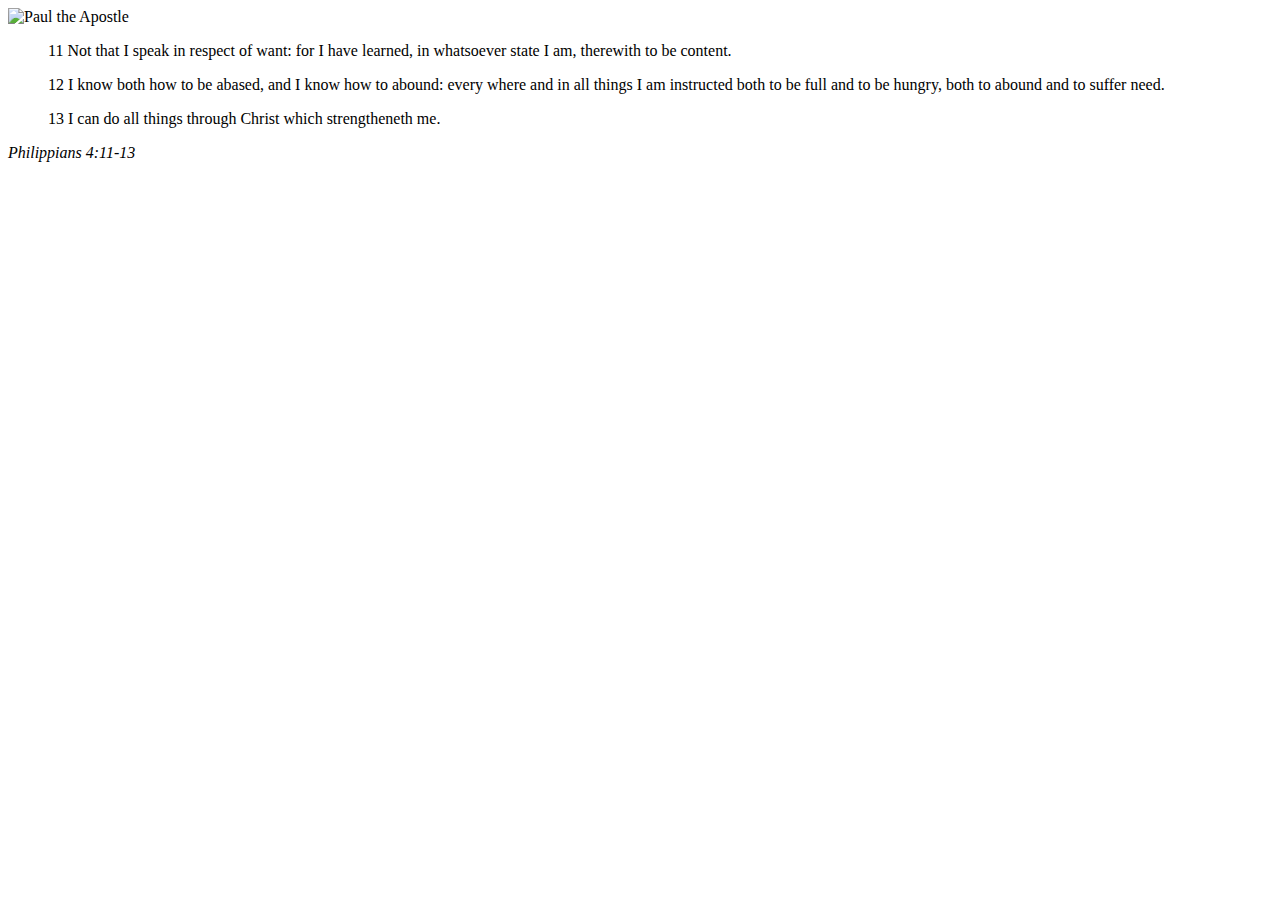
==== week02/box-mode.html @ 1ca1a90d "box mode" ====
<!DOCTYPE html>
<html lang="en">
<head>
    <meta charset="UTF-8">
    <meta name="viewport" content="width=device-width, initial-scale=1.0">
    <title>Document</title>
    <link rel="stylesheet" href="styles/box-model.css">
</head>
<body>
    <main>
        <div class="callout">
            <img src="https://imgs.search.brave.com/GL5j37h36qNrZB32VnI6vK33NtodJhNnI5M-Kf_Xi-E/rs:fit:473:610:1/g:ce/aHR0cHM6Ly9pLnBp/bmltZy5jb20vb3Jp/Z2luYWxzL2Y3L2Vl/LzEzL2Y3ZWUxMzY2/YWVjZmViYzhkMjkx/Y2MyNWYwNGMyYjNm/LmpwZw" alt="Paul the Apostle" loading="lazy" width="150">
            <blockquote>
                <p>11 Not that I speak in respect of want: for I have learned, in whatsoever state I am, therewith to be content.</p>
                <p>12 I know both how to be abased, and I know how to abound: every where and in all things I am instructed both to be full and to be hungry, both to abound and to suffer need.</p>
                <p>13 I can do all things through Christ which strengtheneth me.</p>
            </blockquote>
            <cite>Philippians 4:11-13</cite>
            <p></p>
        </div>
    </main>
</body>
</html>
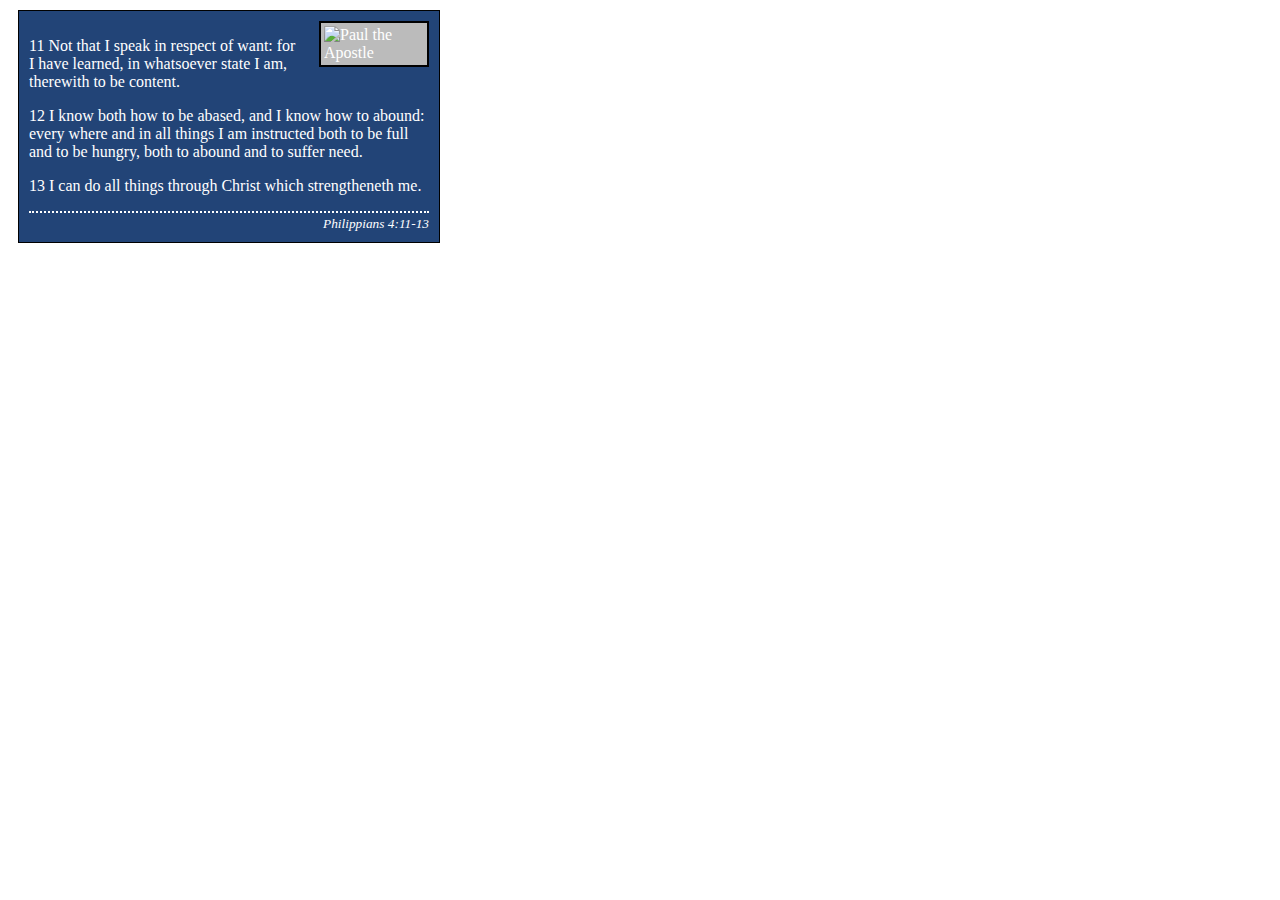
==== commit b23bd725: "box-model" ====
--- a/week02/box-mode.html
+++ b/week02/box-mode.html
@@ -3,7 +3,7 @@
 <head>
     <meta charset="UTF-8">
     <meta name="viewport" content="width=device-width, initial-scale=1.0">
-    <title>Document</title>
+    <title>Shewandagn S. Woyesa | WDD 130</title>
     <link rel="stylesheet" href="styles/box-model.css">
 </head>
 <body>
@@ -16,7 +16,7 @@
                 <p>13 I can do all things through Christ which strengtheneth me.</p>
             </blockquote>
             <cite>Philippians 4:11-13</cite>
-            <p></p>
+            
         </div>
     </main>
 </body>
--- a/week02/styles/box-model.css
+++ b/week02/styles/box-model.css
@@ -0,0 +1,31 @@
+
+.callout {
+	max-width: 400px;
+	margin: 10px; 
+	border: 1px solid #000; 
+	padding: 10px;
+	background-color: #247;
+	color: #fff;
+}
+
+.callout img {
+	float: right;
+	margin:0 0 10px 15px;
+	border: 2px solid #000;
+	padding: 3px;
+	background-color: #bbb;
+	width: 100px;
+	height: auto; 
+}
+
+blockquote {
+	margin: 0;
+}
+
+cite {
+	display: block;
+	border-top: 2px dotted #fff;
+	padding-top: 3px;
+	text-align: right;
+	font-size: smaller;
+}